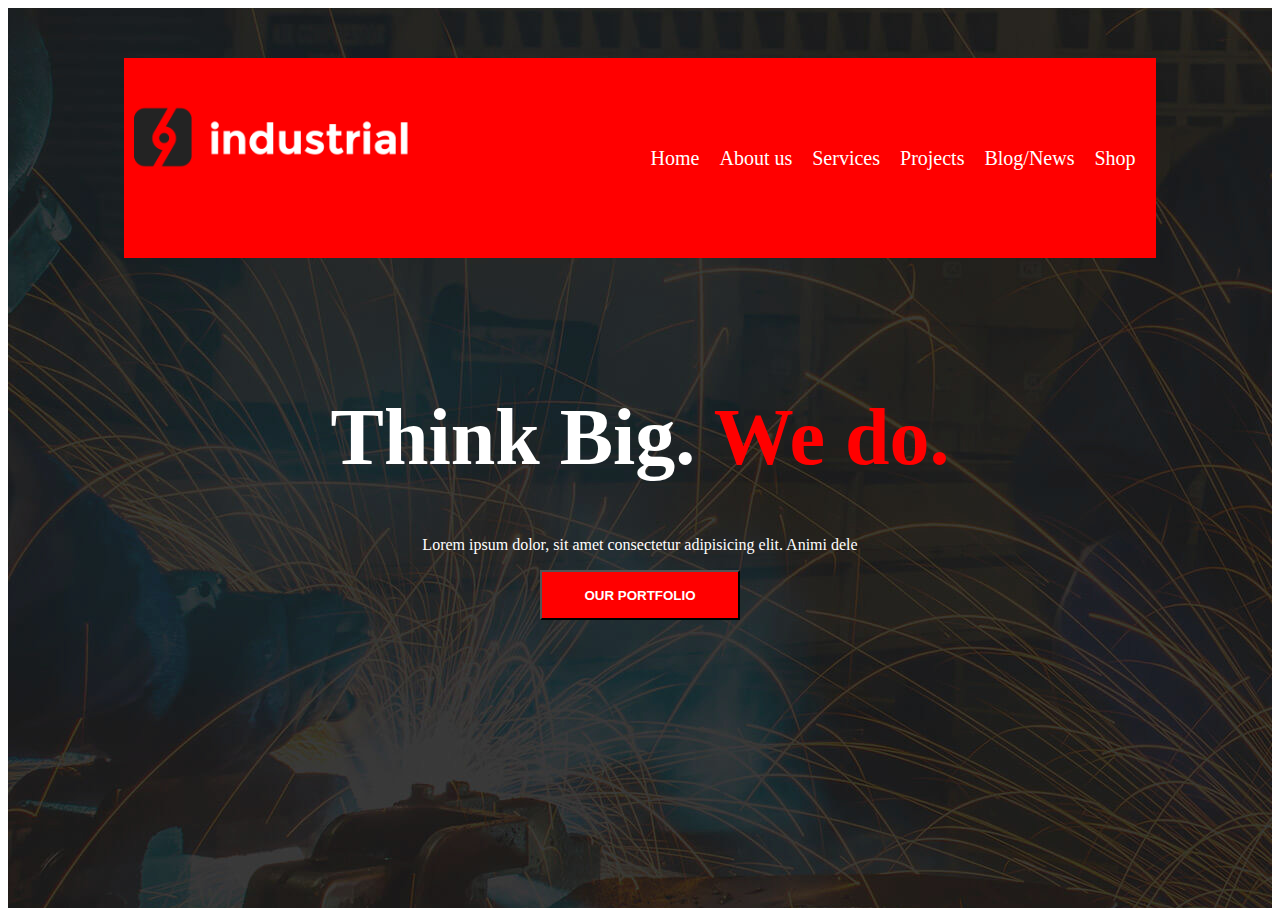
==== project_1/index.html @ e76cf540 "update code" ====
<!DOCTYPE html>
<html lang="en">

<head>
    <meta charset="UTF-8">
    <meta name="viewport" content="width=device-width, initial-scale=1.0">
    <title>Document</title>
    <style>
        .header {
            height: 100vh;
            background: url(bg_header.jpg);
            display: flex;
            flex-direction: column;
            align-items: center;
    
        }

        .banner {
            color: white;
            padding: 80px;
            text-align: center;
        }

        .banner h1 {
            font-size: 80px;
        }

        .banner span {
            color: red;
        }

        button {
            width: 200px;
            height: 50px;
            background-color: red;
            color: white;
            font-weight: bold;
        }
        .navbar {
            margin-top: 50px;
            width: 80%;
            background-color: red;
            padding: 10px;
            display: flex;
            height: 20%;
            
        }
        .logo {
            width: 30%;
            height: 100%;
        }
        .menu {
            width: 70%;
        }
        .menu {
            display: flex;
            justify-content: flex-end;
            align-items: center;
        }
        .menu ul {
            list-style: none;
            display: flex;
            justify-content: flex-end;
            align-items: center;
        
        }
       .menu ul li a{
            text-decoration: none;
            font-size: 20px;
            margin: 10px;
            color: white
            

        }
    </style>
</head>

<body>
    <div class="header">
        <div class="navbar">
            <div class="logo">
                <img src="logo.png" alt="logo" width="100%">
            </div>
            <div class="menu">
                <ul>
                    <li><a href="#">Home</a></li>
                    <li><a href="#">About us</a></li>
                    <li><a href="#">Services</a></li>
                    <li><a href="#">Projects</a></li>
                    <li><a href="#">Blog/News</a></li>
                    <li><a href="#">Shop</a></li>
                </ul>
            </div>
        </div>
        <div class="banner">
            <h1>Think Big. <span>We do.</span></h1>
            <p>Lorem ipsum dolor, sit amet consectetur adipisicing elit. Animi dele</p>
            <button>OUR PORTFOLIO</button>
        </div>
    </div>
</body>

</html>
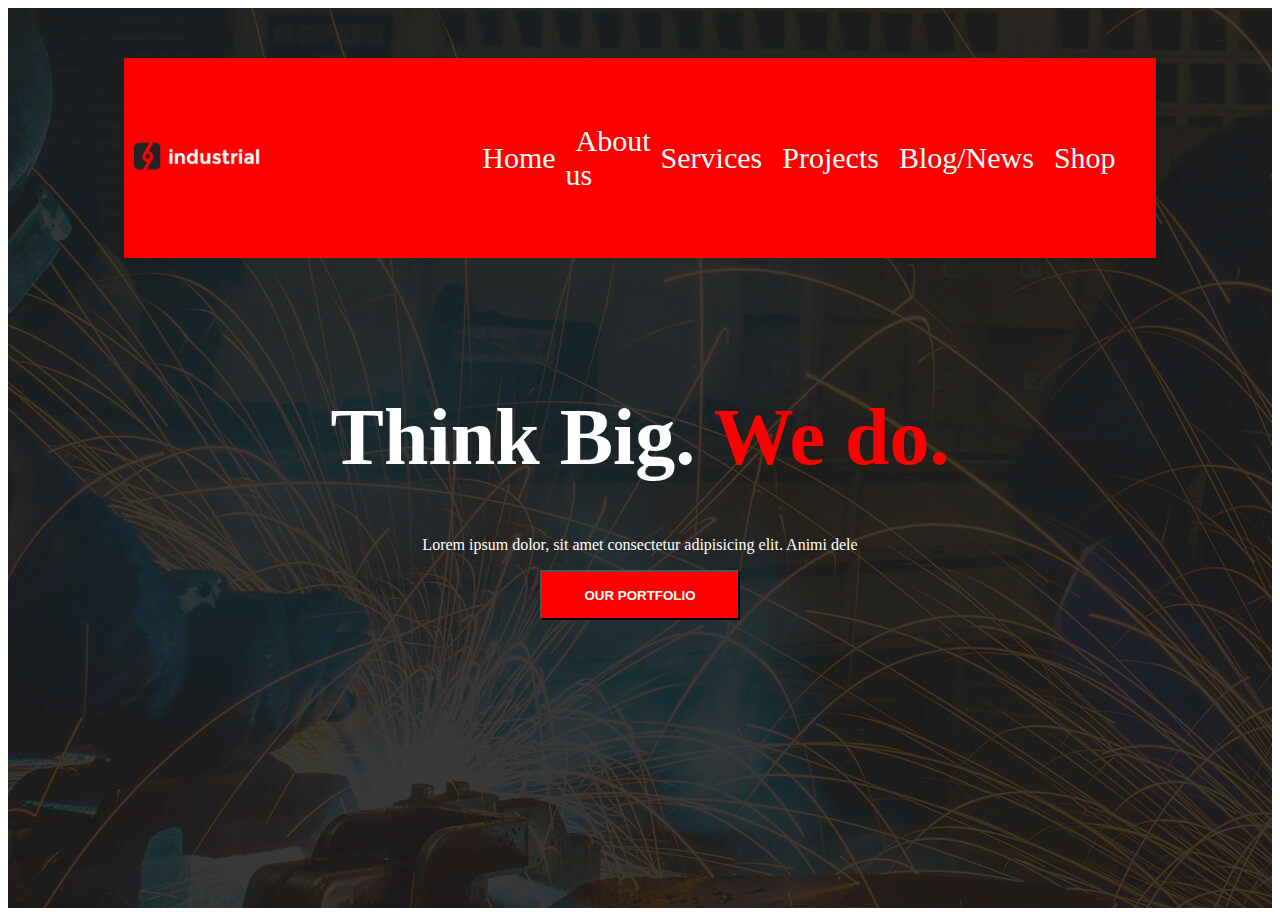
==== commit a20acb14: "update" ====
--- a/project_1/index.html
+++ b/project_1/index.html
@@ -48,6 +48,7 @@
         .logo {
             width: 30%;
             height: 100%;
+            place-content: center;
         }
         .menu {
             width: 70%;
@@ -56,17 +57,19 @@
             display: flex;
             justify-content: flex-end;
             align-items: center;
+            padding: 20px;
         }
         .menu ul {
             list-style: none;
             display: flex;
             justify-content: flex-end;
             align-items: center;
+            
         
         }
        .menu ul li a{
             text-decoration: none;
-            font-size: 20px;
+            font-size: 30px;
             margin: 10px;
             color: white
             
@@ -79,7 +82,7 @@
     <div class="header">
         <div class="navbar">
             <div class="logo">
-                <img src="logo.png" alt="logo" width="100%">
+                <img src="logo.png" alt="logo" width="50%">
             </div>
             <div class="menu">
                 <ul>
